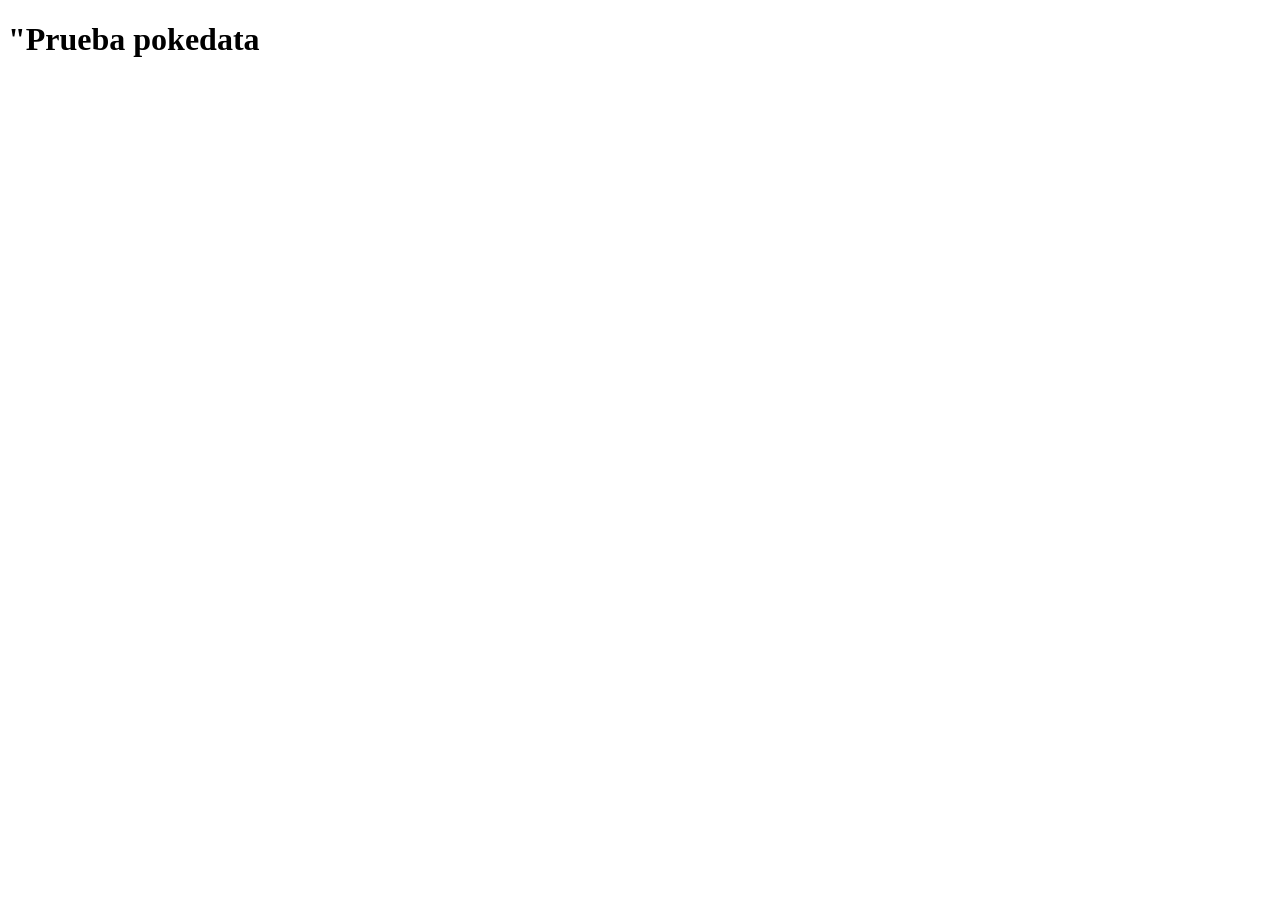
==== src/index.html @ 8f88c4b6 "es una prueba branch luisa, se incluye h1" ====
<!DOCTYPE html>
<html>
  <head>
    <meta charset="utf-8">
    <title>Data Lovers</title>
    <link rel="stylesheet" href="style.css" />
  </head>
  <body>
    <h1>"Prueba pokedata</h1>
    <script src="main.js" type="module"></script>
  </body>
</html>
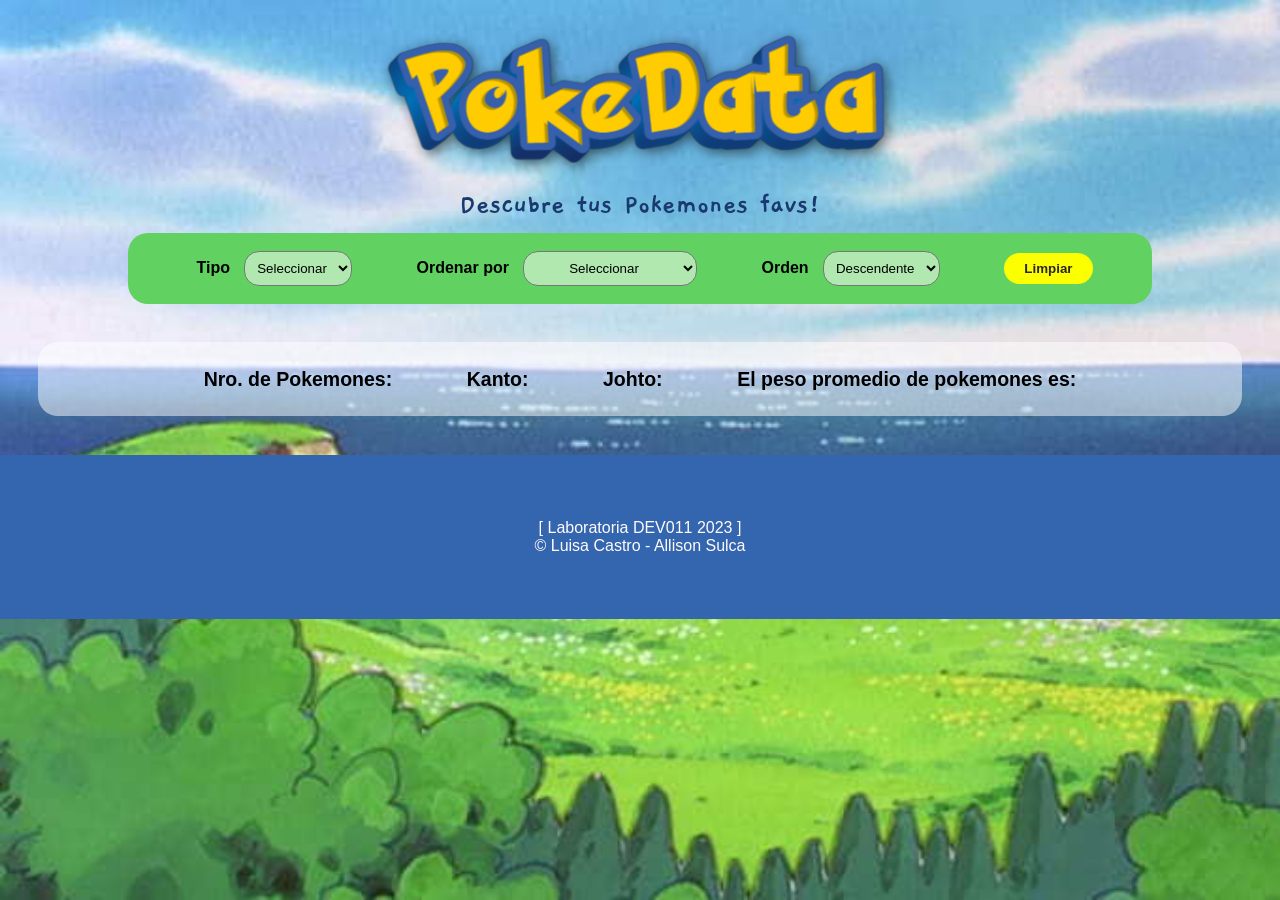
==== commit 50e74c28: "es una prueba" ====
--- a/src/index.html
+++ b/src/index.html
@@ -1,12 +1,96 @@
 <!DOCTYPE html>
 <html>
-  <head>
+
+<head>
     <meta charset="utf-8">
-    <title>Data Lovers</title>
+    <meta name="viewport" content="width=device-width, initial-scale=1.0">
+    <!-- vista responsive -->
+    <title>PokeData [Data Lovers]
+    </title>
     <link rel="stylesheet" href="style.css" />
-  </head>
-  <body>
-    <h1>"Prueba pokedata</h1>
+    <link rel="preconnect" href="https://fonts.googleapis.com">
+    <link rel="preconnect" href="https://fonts.gstatic.com" crossorigin>
+    <link href="https://fonts.googleapis.com/css2?family=Croissant+One&family=Gaegu:wght@700&display=swap"
+        rel="stylesheet">
+</head>
+
+<body>
+    <header>
+        <img class="imgTitle" src="img-extra/PokeDataTitleCUT.png" alt="PokeData">
+        <h1>
+            Descubre tus Pokemones favs!
+        </h1>
+        <nav id="filterDiv">
+            <!-- <div id="prueba"><img src=img-extra/bug.png width="40" height="40"/></div> -->
+            <!--Cambie el <p> por el <label> que pide el read.me-->
+            <label for="filter">
+                Tipo
+            </label>
+            <select id="filter" data-testid="select-filter" name="type">
+                <option value="seleccionar" selected>Seleccionar</option>
+                <option value="dark">Dark</option>
+                <option value="dragon">Dragon</option>
+                <option value="electric">Electric</option>
+                <option value="fairy">Fairy</option>
+                <option value="fighting">Fighting</option>
+                <option value="fire">Fire</option>
+                <option value="flying">Flying</option>
+                <option value="ghost">Ghost</option>
+                <option value="grass">Grass</option>
+                <option value="ground">Ground</option>
+                <option value="ice">Ice</option>
+                <option value="normal">Normal</option>
+                <option value="poison">Poison</option>
+                <option value="psychic">Psychic</option>
+                <option value="rock">Rock</option>
+                <option value="steel">Steel</option>
+                <option value="water">Water</option>
+            </select>
+            <label for="sort">
+                Ordenar por
+            </label>
+            <select data-testid="sort" id="sort" name="stats">
+                <option value="seleccionar" selected>Seleccionar</option>
+                <option value="weaknesses">Nro. de debilidades</option>
+                <option value="max-cp">Puntos de salud (CP)</option>
+                <option value="max-hp">Puntos de ataque (HP)</option>
+            </select>
+            <label for="sortOrder">Orden</label>
+            <select data-testid="sort" id="sortOrder" name="sort-order">
+                <option value="Descendente" selected>Descendente</option>
+                <option value="Ascendente">Ascendente</option>
+            </select>
+            <button id="buttonClear" data-testid="button-clear">
+                Limpiar
+            </button>
+        </nav>
+    </header>
+    <main>
+        <nav class="dataAndQuantity">
+            <h2 class="numberFilter">
+                Nro. de Pokemones:
+            </h2>
+            <h2 class="kanto">
+                Kanto:
+            </h2>
+            <h2 class="johto">
+                Johto:
+            </h2>
+            <h2 class="dataStatistical">
+                El peso promedio de pokemones es:
+            </h2>
+        </nav>
+        <section id="root"></section>
+    </main>
+    <footer>
+        <p class="firstP">
+            [ Laboratoria DEV011 2023 ]
+        </p>
+        <p class="secondP">
+            © Luisa Castro - Allison Sulca
+        </p>
+    </footer>
     <script src="main.js" type="module"></script>
-  </body>
-</html>
+</body>
+
+</html>
--- a/src/style.css
+++ b/src/style.css
@@ -0,0 +1,451 @@
+* {
+    margin: 0%;
+}
+
+body {
+    background-image: url(img-extra/FondoPAISAJEPOKEMÓN.jpg);
+    background-attachment: fixed;
+    background-size: cover;
+}
+
+.imgTitle {
+    width: 45%;
+    height: auto;
+    display: block;
+    margin: auto;
+}
+
+h1 {
+    text-align: center;
+    font-family: 'Gaegu', cursive;
+    font-size: 2.3vw;
+    /*cambié a vh (viewport weight) para que sea responsive*/
+    font-weight: bolder;
+    color: #1A396F;
+    margin: 2px;
+    padding-bottom: 8px;
+}
+
+#filterDiv {
+    background-color: #61D161;
+    background-size: 30%;
+    margin-right: 10%;
+    margin-left: 10%;
+    padding: 8px;
+    border-radius: 20px;
+    align-content: center;
+}
+
+label {
+    display: inline-block;
+    font-family: Arial, Helvetica, sans-serif;
+    font-weight: 700;
+    margin-right: 0%;
+    margin-left: 6%;
+}
+
+#filter {
+    border-radius: 15px;
+    background-size: contain;
+    background-color: rgba(255, 255, 255, 0.50);
+    padding: 8px;
+    margin-bottom: 10px;
+    margin-top: 10px;
+}
+
+#sort {
+    border-radius: 15px;
+    background-size: contain;
+    background-color: rgba(255, 255, 255, 0.50);
+    padding: 8px;
+    margin-bottom: 10px;
+    margin-top: 10px;
+}
+
+#sortOrder {
+    border-radius: 15px;
+    background-size: contain;
+    background-color: rgba(255, 255, 255, 0.50);
+    padding: 8px;
+    margin-bottom: 10px;
+    margin-top: 10px;
+}
+
+option {
+    background-color: #58AD4F;
+    padding: 8px;
+    text-align: center;
+}
+.boxCard {
+    list-style: none;/* */
+    align-items: center;
+    justify-content: space-around;
+    contain: content;
+    display: flex;
+    flex-wrap: wrap;
+    gap: 0;
+    padding-right: 0%;
+    padding-inline-start: 10%;
+    padding-inline-end: 10%;
+}
+
+.individualCard {
+    display: inline-flex;
+    padding: 30px 20px;
+    flex-direction: column;
+    align-items: flex-start;
+    gap: 21px;
+    border-radius: 10px;
+    background: #FFCB05;
+    box-shadow: 5px 3px 3px rgba(134, 131, 131, 0.774);
+    margin: 2%;
+}
+
+img {
+    width: 141px;
+    height: 141px;
+}
+
+.typeCPHP {
+    align-content: center;
+    width: 150px;
+    height: 37px;
+    display: flex;
+    justify-content: space-between;
+    font-family: Arial, Helvetica, sans-serif;
+    font-weight: bold;
+    color: #1A396F;
+}
+
+dd[itemprop='type'] {
+    width: 37px;
+    height: 37px;
+    border-radius: 50%;
+    background-color: rgba(255, 255, 255, 0.50);
+    justify-content: center;
+    margin: 0%;
+    font-size: small;
+    text-align: center;
+    display: flex;
+    padding-top: 1px;
+    align-items: center;
+}
+
+.imgType {
+    width: 37px;
+    height: 37px;
+    border-radius: 50%;
+}
+
+.imgRW {
+    width: 22px;
+    height: 22px;
+    border-radius: 50%;
+}
+
+.sectionRW {
+    display: flex;
+    width: 188px;
+    height: 22px;
+    padding: 10px 2px;
+    flex-direction:row;
+    align-items:center;
+    justify-content:baseline;
+    gap: 5px;
+    border-radius: 5px;
+    background: rgba(255, 255, 255, 0.50);
+}
+
+dd[itemprop='max-cp'] {
+    width: 37px;
+    height: 37px;
+    border-radius: 50%;
+    background-color: rgba(255, 255, 255, 0.50);
+    display: flex;
+    text-align: center;
+    gap: 5px;
+    margin: 0%;
+    font-size: small;
+    justify-content: center;
+    align-items: center;
+}
+
+dd[itemprop='max-hp'] {
+    width: 37px;
+    height: 37px;
+    border-radius: 50%;
+    background-color: rgba(255, 255, 255, 0.50);
+    display: flex;
+    text-align: center;
+    gap: 5px;
+    margin: 0%;
+    font-size: small;
+    justify-content: center;
+    align-items: center;
+}
+
+dd[itemprop="image"] {
+    display: flex;
+    width: 150px;
+    height: 150px;
+    justify-content: center;
+    align-items: center;
+    margin: 0%;
+}
+
+dd[itemprop="name"] {
+    /* selector de */
+    display: flex;
+    width: 141px;
+    height: 30px;
+    padding: 10px;
+    justify-content: center;
+    align-items: center;
+    gap: 10px;
+    border-radius: 5px;
+    background: #3466AF;
+    color: #FCFEFE;
+    text-align: center;
+    font-family: Arial, Helvetica, sans-serif;
+    font-size: 20px;
+    font-style: normal;
+    font-weight: 700;
+    line-height: normal;
+    margin: 0%;
+    
+}
+
+dd[itemprop="region"] {
+    display: flex;
+    background:rgba(255, 255, 255, 0.50);
+    border-radius: 20px;
+    font-family: Arial, Helvetica, sans-serif;
+    font-weight: bold;
+    color: #1A396F;
+    margin: 5%;
+    padding-top: 3%;
+    padding-bottom: 3%;
+    padding-left: 35%;
+    padding-right: 35%;
+}
+
+.dataAndQuantity {
+    display: flex;
+    justify-content: space-around;
+    border-radius: 20px;
+    background-color: rgba(255, 255, 255, 0.50);
+    margin: 3%;
+    padding-left: 10%;
+    padding-right: 10%;
+    padding-top: 2%;
+    padding-bottom: 2%;
+    font-family: Arial, Helvetica, sans-serif;
+    font-size: small;
+}
+
+/* .dataStatistical {
+    display: flex;
+    background: #3466AF;
+    margin-top: 1%;
+    margin-bottom: 1%;
+    margin-right: 30%;
+    margin-left: 30%;
+    padding: 10px;
+    padding-left: 40px;
+    padding-right: 40px;
+    border-radius: 20px;
+    font-family: Arial, Helvetica, sans-serif;
+    font-style: italic;
+    font-size: medium;
+    text-align: center;
+    align-content: center;
+} */
+
+#root {
+    display: flex;
+    margin: 0;
+    padding: 0;
+}
+
+footer {
+    background-color: #3466AF;
+    background-size: contain;
+    margin: 0px;
+}
+
+.firstP {
+    font-family: 'Segoe UI', Tahoma, Geneva, Verdana, sans-serif;
+    color: rgb(255, 251, 251);
+    text-align: center;
+    font-weight: normal;
+    margin: 0px;
+    padding-top: 5%;
+}
+
+.secondP {
+    font-family: 'Segoe UI', Tahoma, Geneva, Verdana, sans-serif;
+    color: rgb(255, 251, 251);
+    text-align: center;
+    font-weight: normal;
+    margin: 0px;
+    padding-bottom: 5%;
+}
+
+#buttonClear {
+    padding: 0.8%;
+    padding-left: 2%;
+    padding-right: 2%;
+    background-color: #FBFF00;
+    border-radius: 18px;
+    border: none;
+    color: rgb(41, 37, 37);
+    font-weight: bold;
+}
+
+select {
+    margin-left: 1%;
+}
+
+.type {
+    background-color: pink;
+}
+
+header {
+    background-color: none;
+}
+
+button {
+    margin-left: 6%;
+}
+
+.middleData {
+    display: flex;
+}
+
+dl[itemprop='weaknessesList'] {
+    max-width: 50px;
+    padding: 10px;
+    margin: 10px;
+    background-color: rgba(255, 255, 255, 0.425);
+    border-radius: 20px;
+}
+
+dd[itemprop='weaknesses'] {
+    align-items: center;
+    justify-content: center;
+    margin: 0;
+    font-family: Arial, Helvetica, sans-serif;
+    font-weight: bold;
+    font-size: smaller;
+    padding-top: 30px;
+    padding-bottom: 30px;
+}
+
+dl[itemprop='resistantList'] {
+    padding: 10px;
+    margin: 10px;
+    background-color: rgba(255, 255, 255, 0.425);
+    border-radius: 20px;
+}
+
+dd[itemprop='resistant'] {
+    justify-content: center;
+    margin: 0;
+    font-family: Arial, Helvetica, sans-serif;
+    font-weight: bold;
+    font-size: smaller;
+    padding-top: 30px;
+    padding-bottom: 30px;
+}
+
+.noDataStyle {
+    background-color: #fffbeb77;
+    font-family: Arial, Helvetica, sans-serif;
+    border-radius: 10px;
+    padding: 8%;
+    margin: 20%;
+    margin-top: 5%;
+    margin-bottom: 5%;
+}
+
+@media (max-width: 800px) {
+    .imgTitle {
+        width: 75%;
+        height: auto;
+        display: block;
+        margin: auto;
+    }
+
+    h1 {
+        text-align: center;
+        font-family: 'Gaegu', cursive;
+        font-size: 2.3vw;
+        /*cambié a vh (viewport weight) para que sea responsive*/
+        font-weight: bolder;
+        color: #1A396F;
+        margin: 2px;
+        padding-bottom: 8px;
+        font-size: 110%;
+    }
+
+    #filterDiv {
+        display: flex;
+        flex-direction: column;
+        background-color: #58AD4F;
+        background-size: 30%;
+        margin-right: 10%;
+        margin-left: 10%;
+        padding: 5%;
+        border-radius: 20px;
+        align-content: center;
+    }
+
+    label {
+        display: inline-block;
+        font-family: Arial, Helvetica, sans-serif;
+        font-weight: 500px;
+        margin-right: 10%;
+        margin-left: 10%;
+    }
+
+    .dataAndQuantity {
+        display: block;
+        padding: 2%;
+    }
+    .dataStatistical {
+        margin: 6%;
+    }
+    .numberFilter {
+        margin: 6%;
+    }
+    .individualCard {
+    display: inline-flex;
+    padding: 15%;
+    flex-direction: column;
+    align-items: flex-start;
+    gap: 21px;
+    border-radius: 10px;
+    background:#FFCB05;
+    box-shadow: 5px 3px 3px rgba(134, 131, 131, 0.774);
+    margin: 2%;
+}
+    .boxCard {
+        margin: 0;
+        align-items: center;
+        align-content: center;
+        /* display: contents;
+        flex-wrap: wrap; */
+    }
+    #buttonClear {
+        padding: 4%;
+        margin: 3%;
+        margin-left: 20%;
+        margin-right: 20%;
+        background-color: #FBFF00;
+        border-radius: 18px;
+        border: none;
+        color: rgb(41, 37, 37);
+        font-weight: bold;
+    }
+}
+ 
